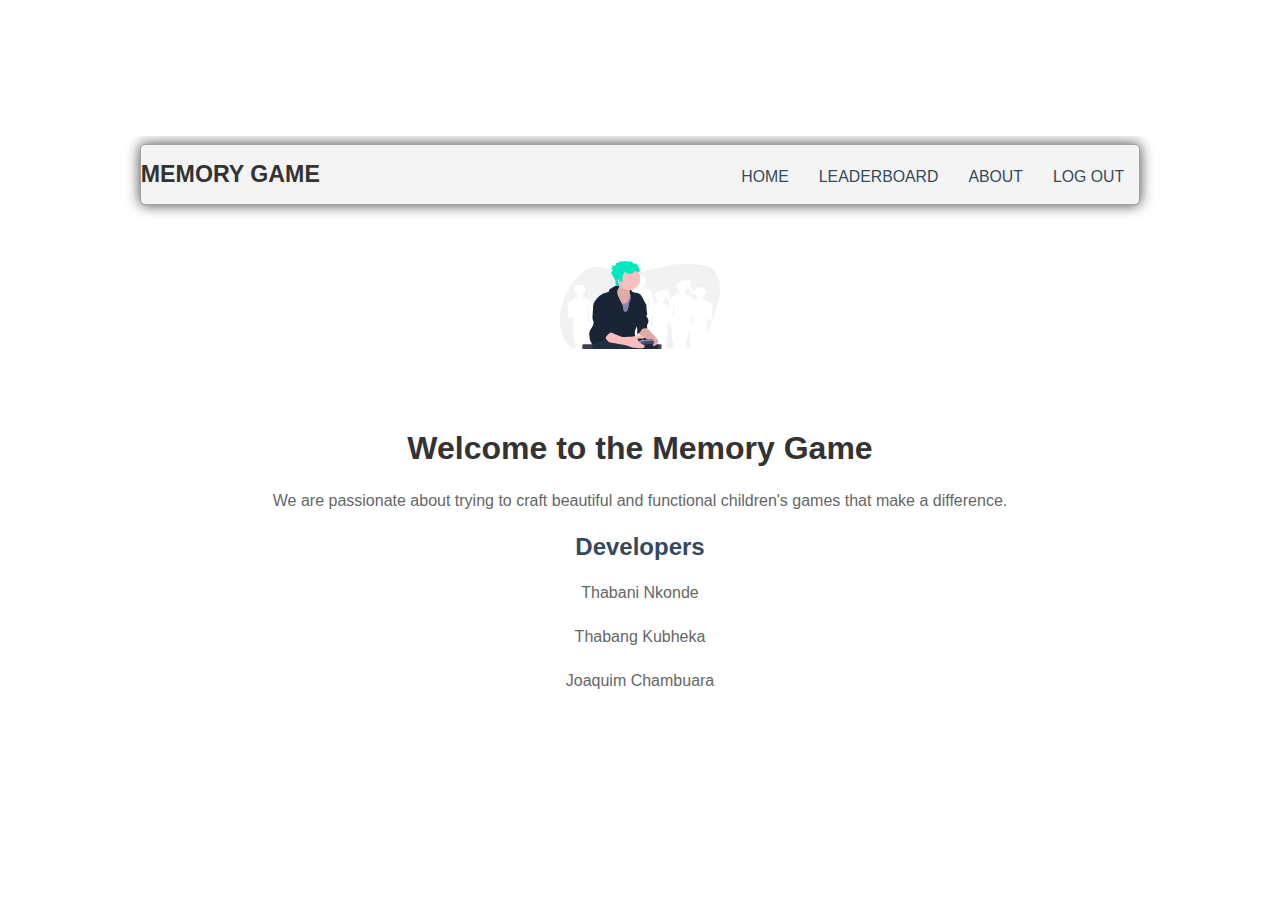
==== about.html @ 68c90649 "Final changes" ====
<!DOCTYPE html>
<html lang="en">
  <head>
    <meta charset="UTF-8" />
    <meta name="viewport" content="width=device-width, initial-scale=1.0" />
    <link rel="stylesheet" href="../css/home.css" />
    <title>Info Page</title>
  </head>
  <body>
    <header src ="../components/navbar.html"></header>
    <iframe
      src="../components/navbar.html"
      frameborder="0"
      width="100%"
      height="85"
    ></iframe>
    <section class="about-section">
      <figure>
        <img class="about-image" src="../images/about.svg" alt="Your Image" />
      </figure>
    </section>
    <main>
      <h1>Welcome to the Memory Game</h1>

      <p>
        We are passionate about trying to craft beautiful and functional
        children's games that make a difference.
      </p>

      <h2>Developers</h2>
      <p>Thabani Nkonde</p>
      <p>Thabang Kubheka</p>
      <p>Joaquim Chambuara</p>
    </main>
  </body>
</html>
---- css/home.css ----
html{
  font-family: 'Montserrat', sans-serif;
  height: 100vh;
}
ul {
  margin: 0;
  padding: 0;
  list-style: none;
}
.navbar{
  padding: 10px 15px;
}
h2,
h3,
a {
	color: #34495e;
}

a {
	text-decoration: none;
}

.logo {
	margin: 0;
	font-size: 1.45em;
}

.main-nav {
	margin-top: 5px;

}
.logo a,
.main-nav a {
	padding: 10px 15px;
	text-transform: uppercase;
	text-align: center;
	display: block;
}

.main-nav a {
	color: #34495e;
	font-size: .99em;
}

.main-nav a:hover {
	color: #718daa;
}

#menu-icon{
  display: none;
}

.header {
	padding-top: .5em;
	padding-bottom: .5em;
	border: 1px solid #a2a2a2;
	background-color: #f4f4f4;
	-webkit-box-shadow: 0px 0px 14px 0px rgba(0,0,0,0.75);
	-moz-box-shadow: 0px 0px 14px 0px rgba(0,0,0,0.75);
	box-shadow: 0px 0px 14px 0px rgba(0,0,0,0.75);
	-webkit-border-radius: 5px;
	-moz-border-radius: 5px;
	border-radius: 5px;
}
header {
    display: flex;
    flex-direction: column;
    align-items: center;
    justify-content: center;
    padding-bottom: 5.5rem;
    padding-top: 2.5rem;
  } 
.about-section{
  display: flex;
  flex-direction: column;
  align-items: center;
  justify-content: center;
}
  .landing-image {
    max-width: 100%;
    height: auto;
    margin-bottom: 20px;
    border: 2px #312d2d;

  }
  
  .landing-content {
    text-align: center;
  }
  
  .landing-content h1 {
    font-size: 32px;
    margin-bottom: 10px;
  }
  
  .landing-content p {
    font-size: 18px;
    margin-bottom: 20px;
  }
  footer {
    background-color: #f4f4f4;
    padding: 10px;
    text-align: center;
    margin-top: auto;
  }
  
  .play-button {
    padding: 10px 20px;
    font-size: 18px;
    background-color: #796a96;
    color: #fff;
    border: none;
    border-radius: 4px;
    cursor: pointer;
  }
  .about-image{
    height: 10rem;
    width: 10rem;
  }
  /* about page*/
  figure {
    margin: 0;
  }
  
  figure img {
    max-width: 100%;
    height: auto;
  }
  .about-image{
    height: 10rem;
    width: 10rem;
  }
  
  main {
    max-width: 800px;
    margin: 0 auto;
    padding: 20px;
    text-align: center;
  }
  
  h1 {
    color: #333;
  }
  
  p {
    color: #666;
    line-height: 1.5;
    margin-bottom: 20px;
  }
  @media (max-width: 768px) {
    #menu-icon{
      display: block;
      height: 1.5em;;
    }
    ul{
      display: none;
    }
  }
  /* Media Queries */
  @media (min-width: 768px) {
    header {
      flex-direction: row;
    }
    .landing-image {
      margin-right: 20px;
      margin-bottom: 0;
      max-width: 50%;
    }
  
    .landing-content {
      text-align: left;
    }
  }
  @media (min-width: 769px) {
    .header,
    .main-nav {
      display: flex;
    }
    .header {
      flex-direction: column;
      align-items: center;
      width: 80%;
      margin: 0 auto;
      max-width: 1150px;
    
    }
  
  }
  
  @media (min-width: 1025px) {
    .header {
      flex-direction: row;
      justify-content: space-between;
    }
  
  }
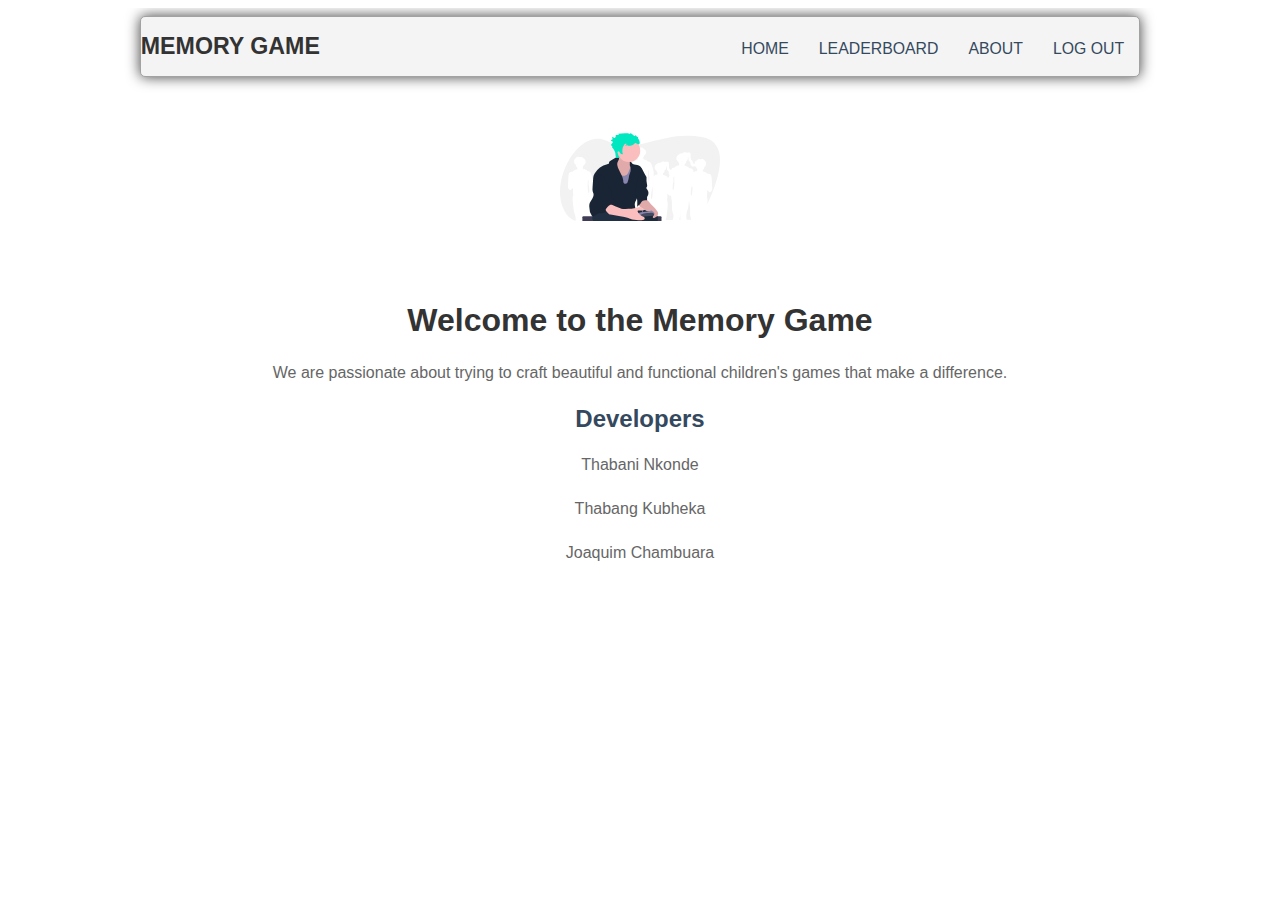
==== commit 57cb84ce: "Some changes" ====
--- a/about.html
+++ b/about.html
@@ -7,7 +7,6 @@
     <title>Info Page</title>
   </head>
   <body>
-    <header src ="../components/navbar.html"></header>
     <iframe
       src="../components/navbar.html"
       frameborder="0"
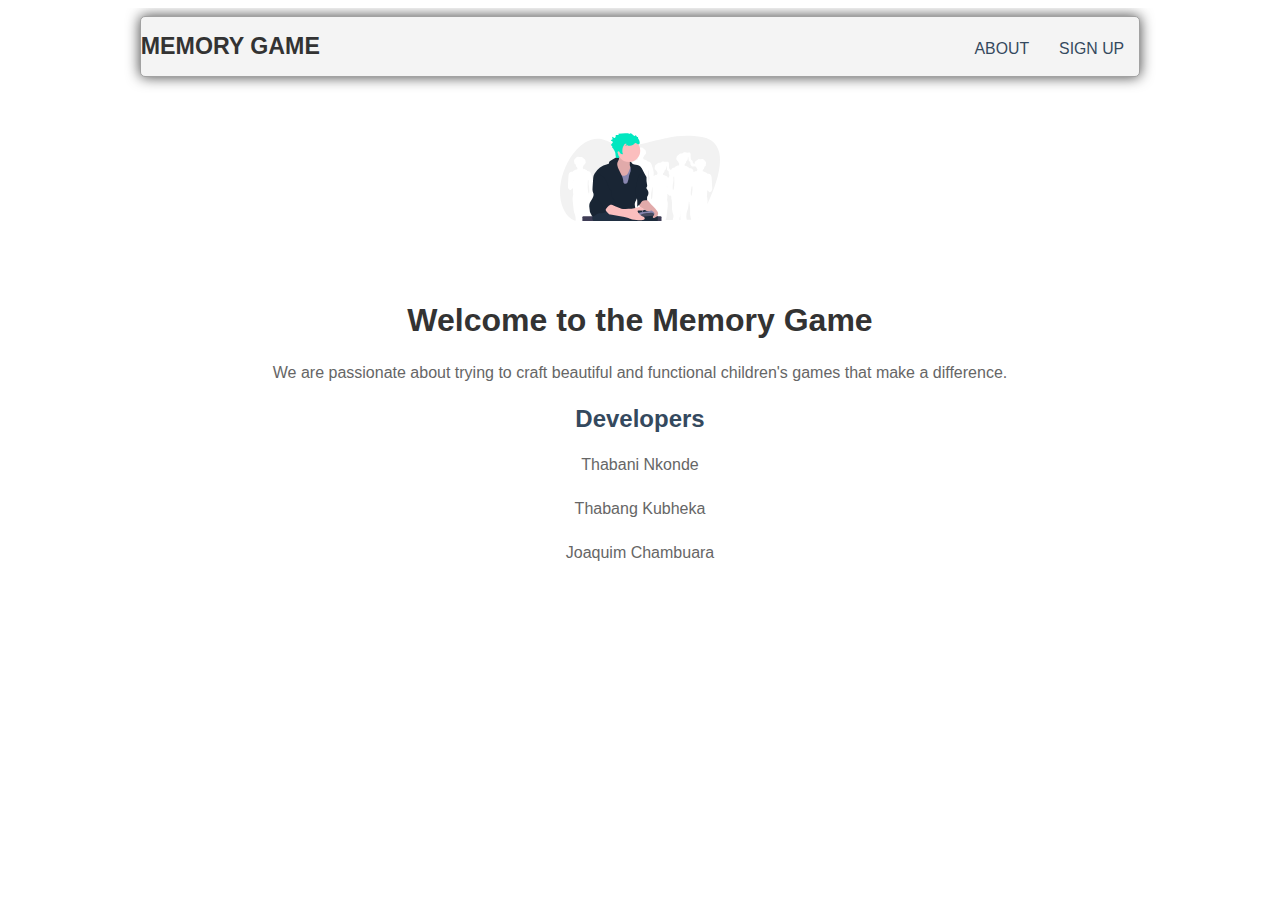
==== commit 9e3082cb: "Refactoring" ====
--- a/about.html
+++ b/about.html
@@ -1,35 +1,30 @@
 <!DOCTYPE html>
 <html lang="en">
-  <head>
-    <meta charset="UTF-8" />
-    <meta name="viewport" content="width=device-width, initial-scale=1.0" />
-    <link rel="stylesheet" href="../css/home.css" />
-    <title>Info Page</title>
-  </head>
-  <body>
-    <iframe
-      src="../components/navbar.html"
-      frameborder="0"
-      width="100%"
-      height="85"
-    ></iframe>
-    <section class="about-section">
-      <figure>
-        <img class="about-image" src="../images/about.svg" alt="Your Image" />
-      </figure>
-    </section>
-    <main>
-      <h1>Welcome to the Memory Game</h1>
+<head>
+  <meta charset="UTF-8" />
+  <meta name="viewport" content="width=device-width, initial-scale=1.0" />
+  <link rel="stylesheet" href="../css/home.css" />
+  <title>About</title>
+</head>
+<body>
+  <iframe src="navbar.html" frameborder="0" width="100%" height="85"></iframe>
+  <section class="about-section">
+    <figure>
+      <img class="about-image" src="../images/about.svg" alt="Your Image" />
+    </figure>
+  </section>
+  <main>
+    <h1>Welcome to the Memory Game</h1>
 
-      <p>
-        We are passionate about trying to craft beautiful and functional
-        children's games that make a difference.
-      </p>
+    <p>
+      We are passionate about trying to craft beautiful and functional
+      children's games that make a difference.
+    </p>
 
-      <h2>Developers</h2>
-      <p>Thabani Nkonde</p>
-      <p>Thabang Kubheka</p>
-      <p>Joaquim Chambuara</p>
-    </main>
-  </body>
+    <h2>Developers</h2>
+    <p>Thabani Nkonde</p>
+    <p>Thabang Kubheka</p>
+    <p>Joaquim Chambuara</p>
+  </main>
+</body>
 </html>
--- a/css/home.css
+++ b/css/home.css
@@ -1,197 +1,213 @@
-html{
+html {
   font-family: 'Montserrat', sans-serif;
   height: 100vh;
 }
+
 ul {
   margin: 0;
   padding: 0;
   list-style: none;
 }
-.navbar{
+
+.navbar {
   padding: 10px 15px;
 }
+
 h2,
 h3,
 a {
-	color: #34495e;
+  color: #34495e;
 }
 
 a {
-	text-decoration: none;
+  text-decoration: none;
 }
 
 .logo {
-	margin: 0;
-	font-size: 1.45em;
+  margin: 0;
+  font-size: 1.45em;
 }
 
 .main-nav {
-	margin-top: 5px;
-
-}
+  margin-top: 5px;
+
+}
+
 .logo a,
 .main-nav a {
-	padding: 10px 15px;
-	text-transform: uppercase;
-	text-align: center;
-	display: block;
+  padding: 10px 15px;
+  text-transform: uppercase;
+  text-align: center;
+  display: block;
 }
 
 .main-nav a {
-	color: #34495e;
-	font-size: .99em;
+  color: #34495e;
+  font-size: .99em;
 }
 
 .main-nav a:hover {
-	color: #718daa;
-}
-
-#menu-icon{
+  color: #718daa;
+}
+
+#menu-icon {
   display: none;
 }
 
 .header {
-	padding-top: .5em;
-	padding-bottom: .5em;
-	border: 1px solid #a2a2a2;
-	background-color: #f4f4f4;
-	-webkit-box-shadow: 0px 0px 14px 0px rgba(0,0,0,0.75);
-	-moz-box-shadow: 0px 0px 14px 0px rgba(0,0,0,0.75);
-	box-shadow: 0px 0px 14px 0px rgba(0,0,0,0.75);
-	-webkit-border-radius: 5px;
-	-moz-border-radius: 5px;
-	border-radius: 5px;
-}
+  padding-top: .5em;
+  padding-bottom: .5em;
+  border: 1px solid #a2a2a2;
+  background-color: #f4f4f4;
+  -webkit-box-shadow: 0px 0px 14px 0px rgba(0, 0, 0, 0.75);
+  -moz-box-shadow: 0px 0px 14px 0px rgba(0, 0, 0, 0.75);
+  box-shadow: 0px 0px 14px 0px rgba(0, 0, 0, 0.75);
+  -webkit-border-radius: 5px;
+  -moz-border-radius: 5px;
+  border-radius: 5px;
+}
+
 header {
-    display: flex;
-    flex-direction: column;
-    align-items: center;
-    justify-content: center;
-    padding-bottom: 5.5rem;
-    padding-top: 2.5rem;
-  } 
-.about-section{
   display: flex;
   flex-direction: column;
   align-items: center;
   justify-content: center;
-}
+  padding-bottom: 5.5rem;
+  padding-top: 2.5rem;
+}
+
+.about-section {
+  display: flex;
+  flex-direction: column;
+  align-items: center;
+  justify-content: center;
+}
+
+.landing-image {
+  max-width: 100%;
+  height: auto;
+  margin-bottom: 20px;
+  border: 2px #312d2d;
+
+}
+
+.landing-content {
+  text-align: center;
+}
+
+.landing-content h1 {
+  font-size: 32px;
+  margin-bottom: 10px;
+}
+
+.landing-content p {
+  font-size: 18px;
+  margin-bottom: 20px;
+}
+
+footer {
+  background-color: #f4f4f4;
+  padding: 10px;
+  text-align: center;
+  margin-top: auto;
+}
+
+.play-button {
+  padding: 10px 20px;
+  font-size: 18px;
+  background-color: #796a96;
+  color: #fff;
+  border: none;
+  border-radius: 4px;
+  cursor: pointer;
+}
+
+.about-image {
+  height: 10rem;
+  width: 10rem;
+}
+
+figure {
+  margin: 0;
+}
+
+figure img {
+  max-width: 100%;
+  height: auto;
+}
+
+.about-image {
+  height: 10rem;
+  width: 10rem;
+}
+
+main {
+  max-width: 800px;
+  margin: 0 auto;
+  padding: 20px;
+  text-align: center;
+}
+
+h1 {
+  color: #333;
+}
+
+p {
+  color: #666;
+  line-height: 1.5;
+  margin-bottom: 20px;
+}
+
+@media (max-width: 768px) {
+  #menu-icon {
+    display: block;
+    height: 1.5em;
+    ;
+  }
+
+  ul {
+    display: none;
+  }
+}
+
+@media (min-width: 768px) {
+  header {
+    flex-direction: row;
+  }
+
   .landing-image {
-    max-width: 100%;
-    height: auto;
-    margin-bottom: 20px;
-    border: 2px #312d2d;
-
-  }
-  
+    margin-right: 20px;
+    margin-bottom: 0;
+    max-width: 50%;
+  }
+
   .landing-content {
-    text-align: center;
-  }
-  
-  .landing-content h1 {
-    font-size: 32px;
-    margin-bottom: 10px;
-  }
-  
-  .landing-content p {
-    font-size: 18px;
-    margin-bottom: 20px;
-  }
-  footer {
-    background-color: #f4f4f4;
-    padding: 10px;
-    text-align: center;
-    margin-top: auto;
-  }
-  
-  .play-button {
-    padding: 10px 20px;
-    font-size: 18px;
-    background-color: #796a96;
-    color: #fff;
-    border: none;
-    border-radius: 4px;
-    cursor: pointer;
-  }
-  .about-image{
-    height: 10rem;
-    width: 10rem;
-  }
-  /* about page*/
-  figure {
-    margin: 0;
-  }
-  
-  figure img {
-    max-width: 100%;
-    height: auto;
-  }
-  .about-image{
-    height: 10rem;
-    width: 10rem;
-  }
-  
-  main {
-    max-width: 800px;
+    text-align: left;
+  }
+}
+
+@media (min-width: 769px) {
+
+  .header,
+  .main-nav {
+    display: flex;
+  }
+
+  .header {
+    flex-direction: column;
+    align-items: center;
+    width: 80%;
     margin: 0 auto;
-    padding: 20px;
-    text-align: center;
-  }
-  
-  h1 {
-    color: #333;
-  }
-  
-  p {
-    color: #666;
-    line-height: 1.5;
-    margin-bottom: 20px;
-  }
-  @media (max-width: 768px) {
-    #menu-icon{
-      display: block;
-      height: 1.5em;;
-    }
-    ul{
-      display: none;
-    }
-  }
-  /* Media Queries */
-  @media (min-width: 768px) {
-    header {
-      flex-direction: row;
-    }
-    .landing-image {
-      margin-right: 20px;
-      margin-bottom: 0;
-      max-width: 50%;
-    }
-  
-    .landing-content {
-      text-align: left;
-    }
-  }
-  @media (min-width: 769px) {
-    .header,
-    .main-nav {
-      display: flex;
-    }
-    .header {
-      flex-direction: column;
-      align-items: center;
-      width: 80%;
-      margin: 0 auto;
-      max-width: 1150px;
-    
-    }
-  
-  }
-  
-  @media (min-width: 1025px) {
-    .header {
-      flex-direction: row;
-      justify-content: space-between;
-    }
-  
-  }
-  +    max-width: 1150px;
+
+  }
+
+}
+
+@media (min-width: 1025px) {
+  .header {
+    flex-direction: row;
+    justify-content: space-between;
+  }
+
+}